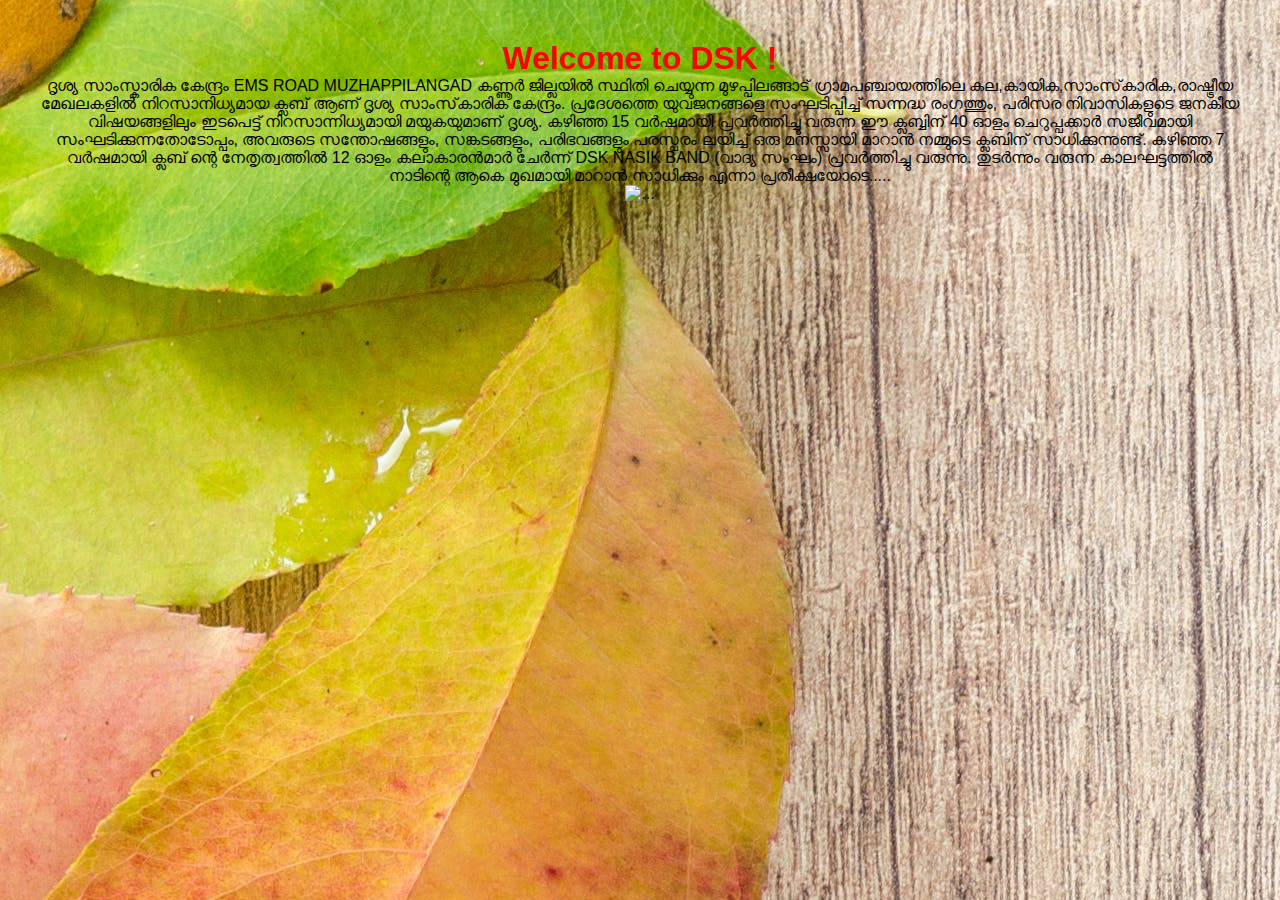
==== homepage.html @ 7c179a8a "dsk1" ====
<!DOCTYPE html>
<html lang="en">
<head>
    <meta charset="UTF-8">
    <meta name="viewport" content="width=device-width, initial-scale=1.0">
    <title>My Home Page</title>
    <link href="https://cdn.jsdelivr.net/npm/bootstrap@5.3.2/dist/css/bootstrap.min.css" rel="stylesheet" integrity="sha384-T3c6CoIi6uLrA9TneNEoa7RxnatzjcDSCmG1MXxSR1GAsXEV/Dwwykc2MPK8M2HN" crossorigin="anonymous">
    <link rel="stylesheet" href="https://cdnjs.cloudflare.com/ajax/libs/font-awesome/6.5.1/css/all.min.css">
    <link rel="stylesheet" href="./style2.css">
    <style>
        body {
            font-family: Arial, sans-serif;
            margin: 40px;
            text-align: center;
            background-image:url("images/pexels-lukas-628281.jpg") ;
            
        }

        h1 {
            color: #fa0303;
        }
        .photos{
          min-height:20px;
          min-width:20px;

        }
    </style>
</head>
<body>
  <h1>Welcome to DSK !</h1>
  <p>
    ദൃശ്യ സാംസ്കാരിക കേന്ദ്രം
    EMS ROAD MUZHAPPILANGAD

കണ്ണൂർ ജില്ലയിൽ സ്ഥിതി ചെയ്യുന്ന മുഴപ്പിലങ്ങാട് ഗ്രാമപഞ്ചായത്തിലെ കല,കായിക,സാംസ്‌കാരിക,രാഷ്ട്രീയ മേഖലകളിൽ നിറസാനിധ്യമായ ക്ലബ്‌ ആണ്  ദൃശ്യ സാംസ്‌കാരിക കേന്ദ്രം.
പ്രദേശത്തെ യുവജനങ്ങളെ സംഘടിപ്പിച്ച് സന്നദ്ധ രംഗത്തും, പരിസര നിവാസികളുടെ ജനകീയ വിഷയങ്ങളിലും ഇടപെട്ട് നിറസാന്നിധ്യമായി മയുകയുമാണ് ദൃശ്യ.
കഴിഞ്ഞ 15 വർഷമായി പ്രവർത്തിച്ചു വരുന്ന ഈ ക്ലബ്ബിന് 40 ഓളം ചെറുപ്പക്കാർ സജീവമായി സംഘടിക്കുന്നതോടോപ്പം, അവരുടെ സന്തോഷങ്ങളും, സങ്കടങ്ങളും, പരിഭവങ്ങളും പരസ്പരം ലയിച്ച് ഒരു മനസ്സായി മാറാൻ നമ്മുടെ ക്ലബിന് സാധിക്കുന്നുണ്ട്.
കഴിഞ്ഞ 7 വർഷമായി ക്ലബ്‌ ന്റെ നേതൃത്വത്തിൽ 12 ഓളം കലാകാരൻമാർ ചേർന്ന് DSK NASIK BAND (വാദ്യ സംഘം) പ്രവർത്തിച്ചു വരുന്നു.
തുടർന്നും വരുന്ന കാലഘട്ടത്തിൽ നാടിന്റെ ആകെ മുഖമായി മാറാൻ സാധിക്കും എന്നാ പ്രതീക്ഷയോടെ.....
  </p>
<div class="photos ">
  <div class="text-center">
    <img src="./images/pexels-tanika-3687770.jpg" class="rounded" alt="..." height="200px width="200px"  >
  </div>

</div>
    

    
    
</body>
</html>
---- style2.css ----
*{
    margin: 0;

}
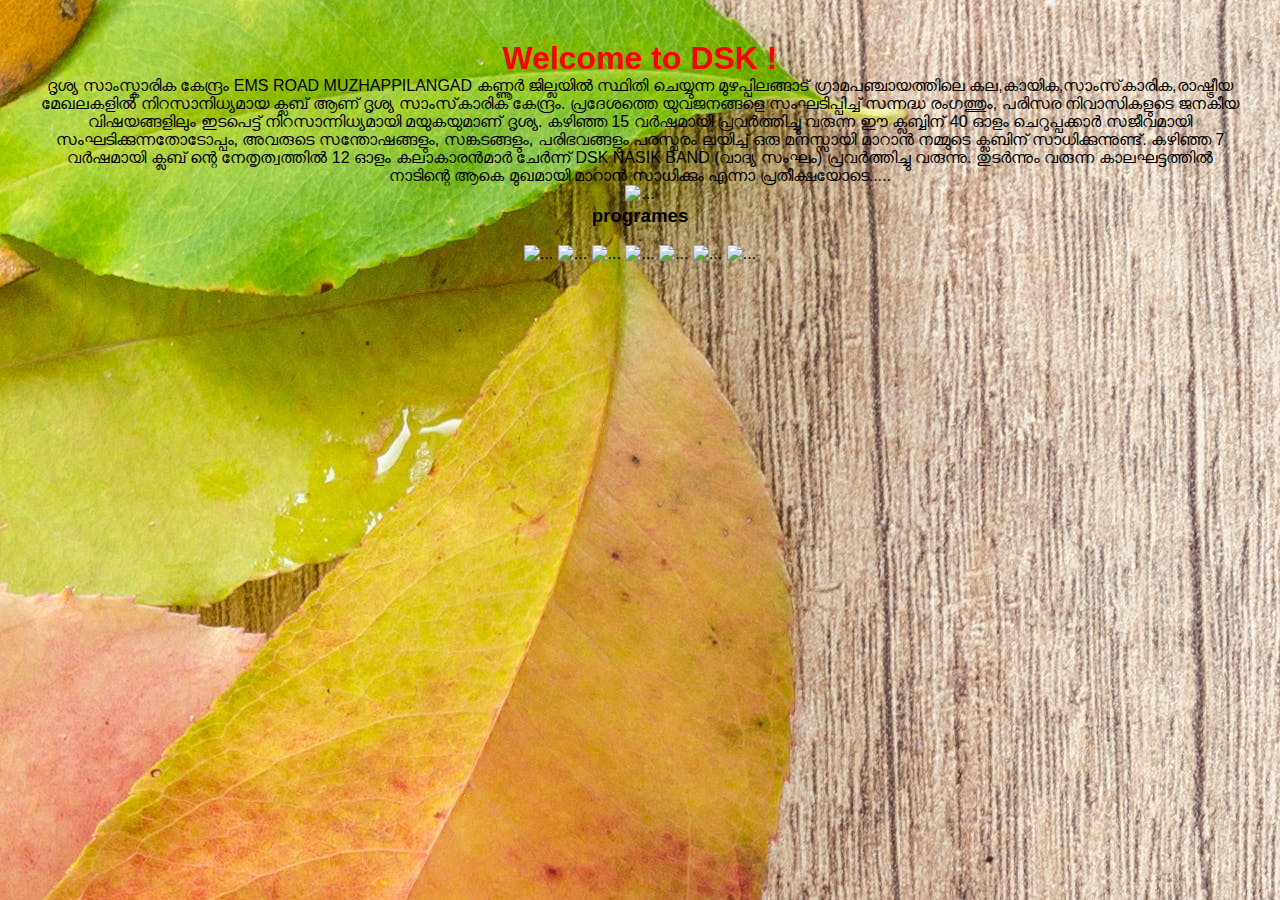
==== commit 48b8f326: "dsk2" ====
--- a/homepage.html
+++ b/homepage.html
@@ -45,6 +45,25 @@
   </div>
 
 </div>
+<div class="container">
+  <h3>programes</h3>
+  <div class="grid text-center" style="--bs-gap: .25rem 1rem;">
+    
+    
+    </div>
+    
+    <div class="g-col-6">.</div>
+    <img src="./images/pexels-tanika-3687770.jpg" class="rounded" alt="..." height="200px width="200px"  >
+    <img src="./images/pexels-tanika-3687770.jpg" class="rounded" alt="..." height="200px width="200px"  >
+    <img src="./images/pexels-tanika-3687770.jpg" class="rounded" alt="..." height="200px width="200px"  >
+    <img src="./images/pexels-tanika-3687770.jpg" class="rounded" alt="..." height="200px width="200px"  >
+    <img src="./images/pexels-tanika-3687770.jpg" class="rounded" alt="..." height="200px width="200px"  >
+    <img src="./images/pexels-tanika-3687770.jpg" class="rounded" alt="..." height="200px width="200px"  >
+    <img src="./images/pexels-tanika-3687770.jpg" class="rounded" alt="..." height="200px width="200px"  >
+
+    
+  </div>
+</div>
     
 
     
